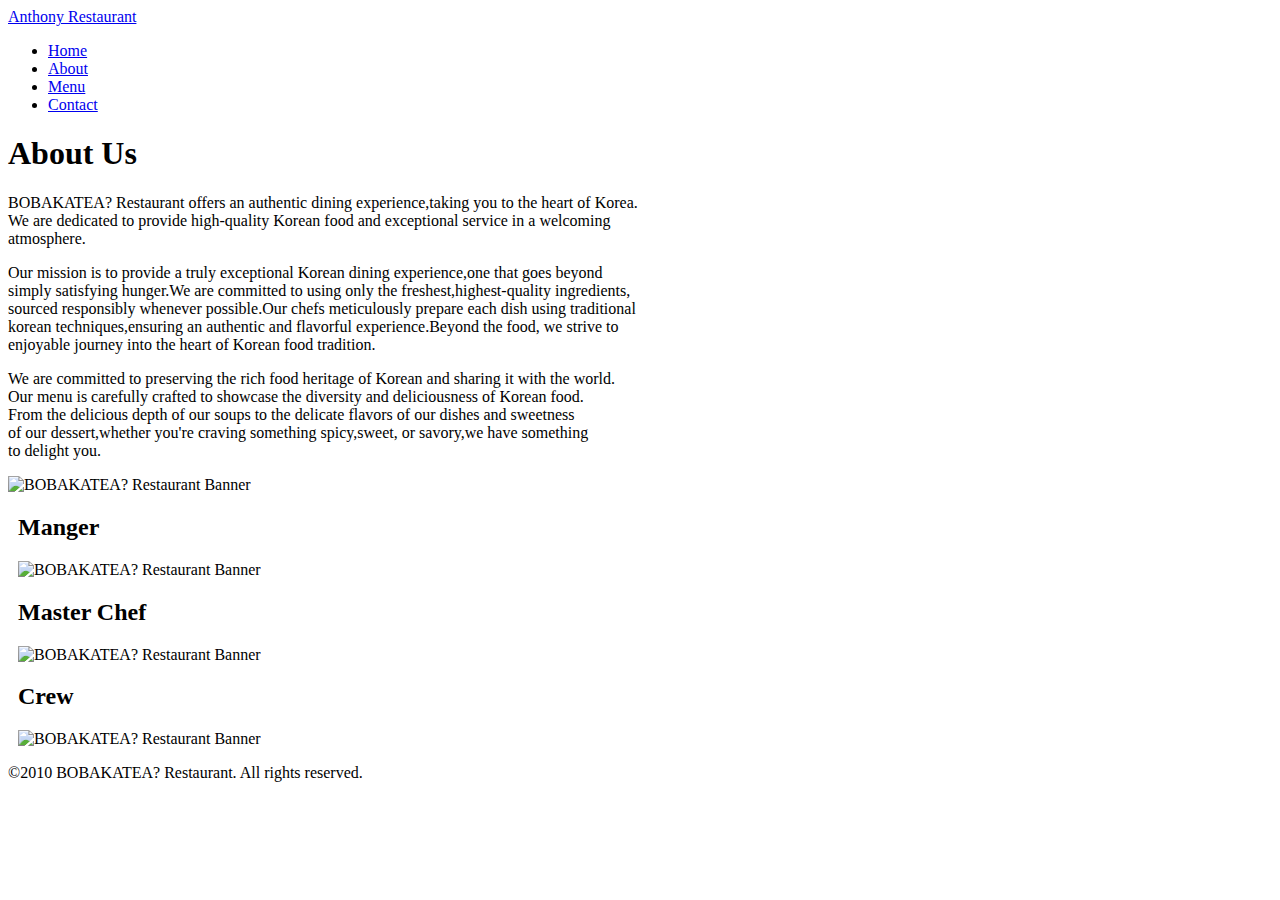
==== JS/about.html @ 99744cc3 "Add files via upload" ====
<!DOCTYPE html>
<html lang="en">
<head>
    <meta charset="UTF-8">
    <meta name="viewport" content="width=device-width, initial-scale=1.0">
    <title>BOBAKATEA? Restaurant</title>
    <link rel="stylesheet" href="./css/style.css">
    <title>Document</title>
</head>
<body>
    <header>
        <nav class="navbar">
            <div class="container">
                <a href=".index.html">Anthony Restaurant</a>
            </div>
            <ul class="nav-links">
                <li><a href="./index.html" >Home</a></li>
                <li><a href="./about.html" >About</a></li>
                <li><a href="./menu.html" >Menu</a></li>
                <li><a href="./contact.html" class="active">Contact</a></li>           
            </ul>
        </nav>
    </header>
    <main>
        <section class="about">
            <div class="container">
                <h1>About Us</h1>
                <p>BOBAKATEA? Restaurant offers an authentic dining experience,taking you to the heart of Korea.<br>
                    We are dedicated to provide high-quality Korean food and exceptional service in a welcoming<br>
                    atmosphere.</p>
                <p>Our mission is to provide a truly exceptional Korean dining experience,one that goes beyond<br>
                     simply satisfying hunger.We are committed to using only the freshest,highest-quality ingredients,<br>
                     sourced responsibly whenever possible.Our chefs meticulously prepare each dish using traditional<br> 
                     korean techniques,ensuring an authentic and flavorful experience.Beyond the food, we strive to <br>
                     enjoyable journey into the heart of Korean food tradition.</p>
                <p>We are committed to preserving the rich food heritage of Korean and sharing it with the world.<br>
                    Our menu is carefully crafted to showcase the diversity and deliciousness of Korean food.<br>
                    From the delicious depth of our soups to the delicate flavors of our dishes and sweetness<br>
                     of our dessert,whether you're craving something spicy,sweet, or savory,we have something<br>
                     to delight you. </p>
            </div>

        </section>
        <section class="banner">
            <div class="container">     
                     <img src="img/Screenshot 2025-03-29 114423.png" alt="BOBAKATEA? Restaurant Banner" style="width: 20%;height:20%;">
            </div>
            <div style="margin-left: 10px;">
                <h2>Manger</h2>
                <img src="img/" alt="BOBAKATEA? Restaurant Banner" style="width: 10%;height:10%;">
                <h2>Master Chef</h2>
                <img src="img/" alt="BOBAKATEA? Restaurant Banner" style="width: 10%;height:10%;">
                <h2>Crew</h2>
                <img src="img/" alt="BOBAKATEA? Restaurant Banner" style="width: 10%;height:10%;">
                
            </div>

        </section>
    </main>
    <footer>
        <div class="container">
            <p>&copy;2010 BOBAKATEA? Restaurant. All rights reserved.</p>
        </div>
    </footer> 
</body>
</html>
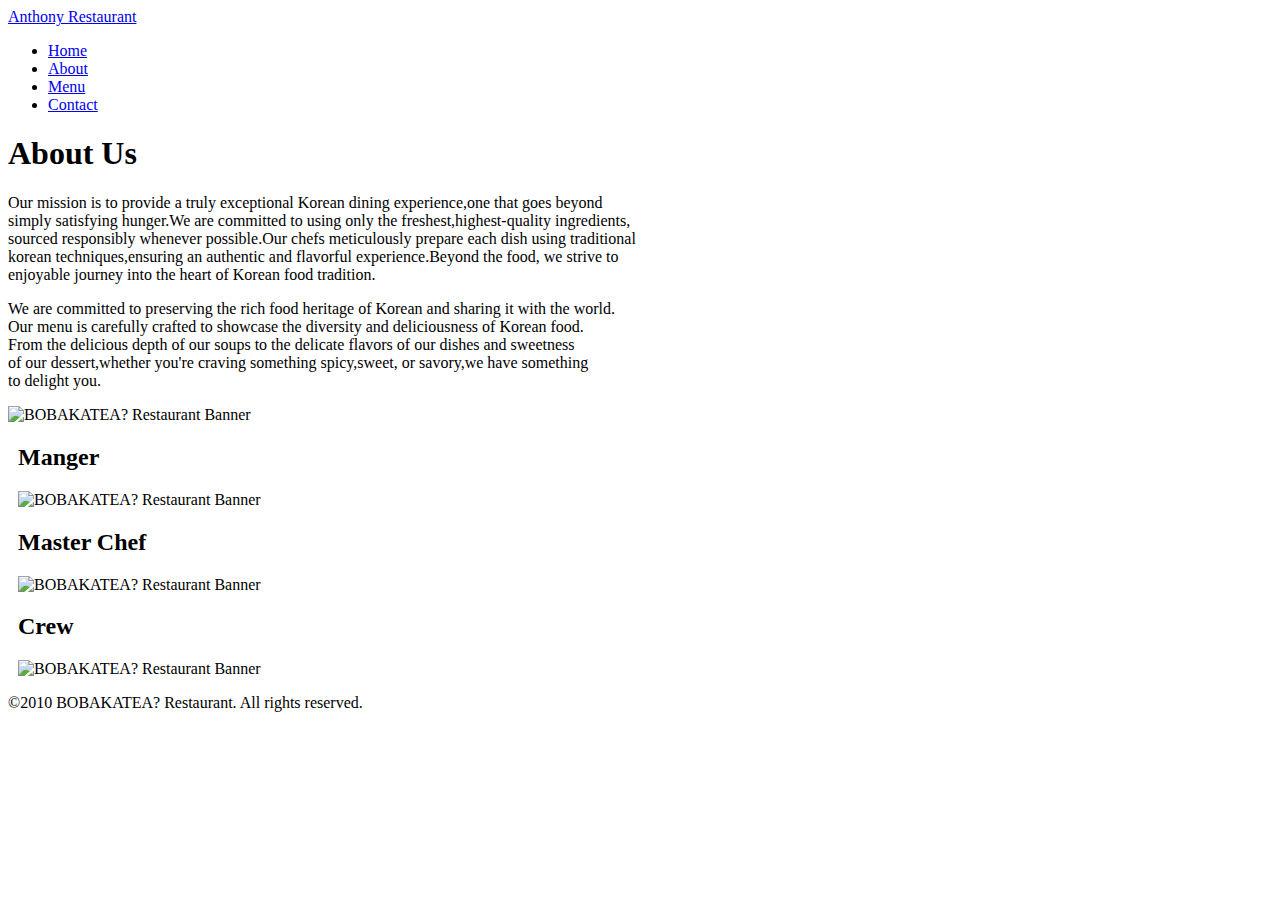
==== commit 8ab63873: "Add files via upload" ====
--- a/JS/about.html
+++ b/JS/about.html
@@ -25,9 +25,6 @@
         <section class="about">
             <div class="container">
                 <h1>About Us</h1>
-                <p>BOBAKATEA? Restaurant offers an authentic dining experience,taking you to the heart of Korea.<br>
-                    We are dedicated to provide high-quality Korean food and exceptional service in a welcoming<br>
-                    atmosphere.</p>
                 <p>Our mission is to provide a truly exceptional Korean dining experience,one that goes beyond<br>
                      simply satisfying hunger.We are committed to using only the freshest,highest-quality ingredients,<br>
                      sourced responsibly whenever possible.Our chefs meticulously prepare each dish using traditional<br> 
